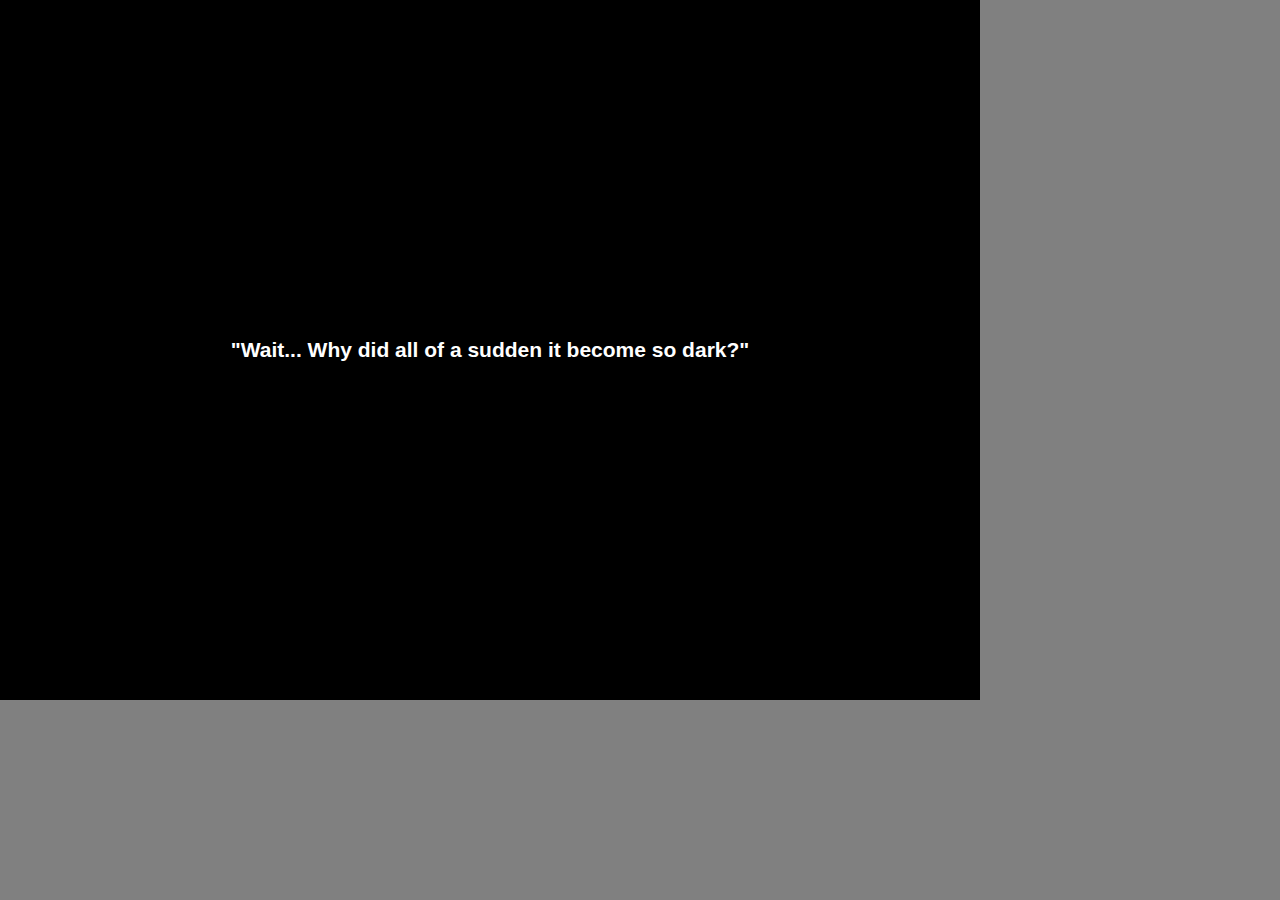
==== ending.html @ 2a03495e "added ending scene" ====
<!DOCTYPE html>
<html>
<head>
	<title>Fortune Teller</title>

		<!-- bootstrap css -->
	<link rel="stylesheet" type="text/css" href="assets/css/bootstrap.min.css">

	<!-- external css -->
	<link rel="stylesheet" type="text/css" href="assets/css/style.css">

	<!-- google fonts -->
	<link href="https://fonts.googleapis.com/css?family=Open+Sans|Ubuntu" rel="stylesheet">

	<!-- fontawesome -->
	<link rel="stylesheet" href="https://use.fontawesome.com/releases/v5.0.13/css/all.css" integrity="sha384-DNOHZ68U8hZfKXOrtjWvjxusGo9WQnrNx2sqG0tfsghAvtVlRW3tvkXWZh58N9jp" crossorigin="anonymous">

	<!-- animate.css -->
	<link rel="stylesheet" type="text/css" href="assets/css/animate.css">
</head>
<body>
	<div id="endingScreen">
		<div></div>
		<div class="text-center" id="endingText">"Wait... Why did all of a sudden it become so dark?"</div>
		<div></div>
	</div>
	
	<script type="text/javascript">
		document.body.style.zoom = "140%";

		let endingText = document.getElementById("endingText");

		this.setTimeout(() => {
			endingText.innerHTML = "A strong force hits you in the back and you fall into the ground.."

			this.setTimeout(() => {
				endingText.innerHTML = "To be continued...";

				this.setTimeout(() => {
					window.location.href = "index.html";
				},2000)
			}, 6000)
		}, 6000)
	</script>
</body>
</html>
---- assets/css/style.css ----
*{
	margin: 0;
	padding: 0;
}

body{
	background-color: grey;
}

p{
	padding-top: 10px;
	margin-bottom: 20px: 
	z-index:99;
	background-color: white;
	width: 700px;
	height: 70px;
	color: black;
	position: relative;
	left: 0;
	top: 392px;
}


button{
	margin: 20px;
	z-index:99;
}

#canvas{
	position: relative;
	top: 0;
	left:0;
	background-color: black;
	height: 500px;
	width: 700px;
	text-align: center;
	display: none;
	color: white;


}

#canvas2{
	position: absolute;
	top: 0;
	left:0;
	background-color: black;
	/*background-image: url('../images/bg2.jpg');*/
	height: 500px;
	width: 700px;
	text-align: center;
	color: white;
/*	animation: 	darkness 9s linear infinite;*/

}

#canvas3{
	overflow: hidden;
	position: absolute;
	top: 0;
	left:0;
	background-color: black;
	/*background-image: url('../images/bg2.jpg');*/
	height: 500px;
	width: 700px;
	text-align: center;
	color: white;

/*	animation: 	darkness 9s linear infinite;*/

}

#frontDoor{
	overflow: hidden;
	position: absolute;
	top: 0;
	left:0;	
	background-image: url('../images/frontDoor.jpg');
	background-size: 1062px 799px;
	background-position: center bottom;
	height: 500px;
	width: 700px;
	text-align: center;
	color: white;

/*	animation: 	darkness 9s linear infinite;*/

}

#firstFloor{
	overflow: hidden;
	position: absolute;
	top: 0;
	left:0;	
	background-image: url('../images/1stfloor2.jpg');
	background-size: 700px 499px;
	background-position: center bottom;
	height: 500px;
	width: 700px;
	text-align: center;
	color: white;

/*	animation: 	darkness 9s linear infinite;*/

}

#fortuneTelling{
	overflow: hidden;
	position: absolute;
	top: 0;
	left:0;	
	background-image: url('../images/tellFortune.jpeg');
	background-size: 700px 499px;
	background-position: center bottom;
	height: 500px;
	width: 700px;
	text-align: center;
	color: white;

/*	animation: 	darkness 9s linear infinite;*/

}

#secretBase{
	overflow: hidden;
	position: absolute;
	top: 0;
	left:0;	
	background-image: url('../images/1stfloor5.jpg');
	background-size: 700px 499px;
	background-position: center bottom;
	height: 500px;
	width: 700px;
	text-align: center;
	color: white;

/*	animation: 	darkness 9s linear infinite;*/

}



#room{
	overflow: hidden;
	position: absolute;
	top: 0;
	left:0;	
	background-image: url('../images/room.jpg');
	background-size: 700px 499px;
	background-position: center bottom;
	height: 500px;
	width: 700px;
	text-align: center;
	color: white;

/*	animation: 	darkness 9s linear infinite;*/

}


#hauntedHouse{
	overflow: hidden;
	position: absolute;
	top: 0;
	left:0;	
	background-image: url('../images/haunted2.jpg');
	background-size: 990px 1035px;
	background-position: center bottom;
	height: 500px;
	width: 700px;
	text-align: center;
	color: white;

/*	animation: 	darkness 9s linear infinite;*/

}

#judyScene{
	overflow: hidden;
	position: absolute;
	top: 0;
	left:0;
	background-image: url('../images/judyscene.jpg');
	background-size: 700px 400px;
	height: 500px;
	width: 700px;
	text-align: center;
	color: white;

/*	animation: 	darkness 9s linear infinite;*/

}

#bgMain{
	position: absolute;
	top: 0;
	left:0;
	background-color: black;
	background-image: url('../images/opening_new.png');
	height: 500px;
	width: 700px;
	text-align: center;
	color: white;
	background-size: 850px 500px;
/*	animation: 	darkness 9s linear infinite;*/

}

#start{
	overflow: hidden;
	position: absolute;
	top: 0;
	left:0;
	background-color: black;
	background-image: url('../images/start.jpg');
	height: 500px;
	width: 700px;
	text-align: center;
	color: white;
	background-size: cover;
/*	animation: 	darkness 9s linear infinite;*/

}

#witch{
		animation: flying 10s linear infinite;
}


.thunder{
	animation: light 0.5s linear infinite;
			
}

#loadingScreen, #endingScreen{
	display: flex;
	flex-direction: column;
	align-items: center;
	justify-content: space-evenly;
	z-index: 120;
	position: absolute;
	top: 0;
	left:0;
	background-color: black;
	height: 500px;
	width: 700px;
	text-align: center;
	color: white;
	background-size: 850px 500px;
}

.loadingText, #endingText{
	font-weight: bold;
	font-size: 15px;
}
.loadingText{
	animation: loading 1s linear infinite;
}

#endingText{
	animation: fadeIn 2s linear;
}

.loader{
	border: 16px solid #f3f3f3;
	border-top: 16px solid green;
	border-radius: 50%;
	width: 100px;
	height: 100px;
	animation: spin 2s linear infinite;
}

@keyframes flying{

	from{
		transform: translateX(0px);
	}

	to{
		transform: translateX(-700px);
	}
}

@keyframes light{

	from{
		opacity: 0;
	}

	to{
		opacity: 1;
	}
}

@keyframes darkness{

	from{
		background-color: black;
	}

	to{
		background-color: white;
		opacity: 0.5;
	}
}

#title{
	color: black;
	margin-bottom: 50px;
	padding-top: 50px;
	color: white;
}


#fortuneT{
    position: absolute;
    transform: scale(0.3);
    top: -133px;
    left: 192px;
}

@keyframes loading{
	from{
		opacity: 0;
	}
	to{
		opacity: 1;
	}
}


@keyframes fadeIn{
	from{
		opacity: 0;
	}
	to{
		opacity: 1;
	}
}

@keyframes spin{
	0%{
		transform: rotate(0deg);
	}
	100%{
		transform: rotate(360deg);
	}
}
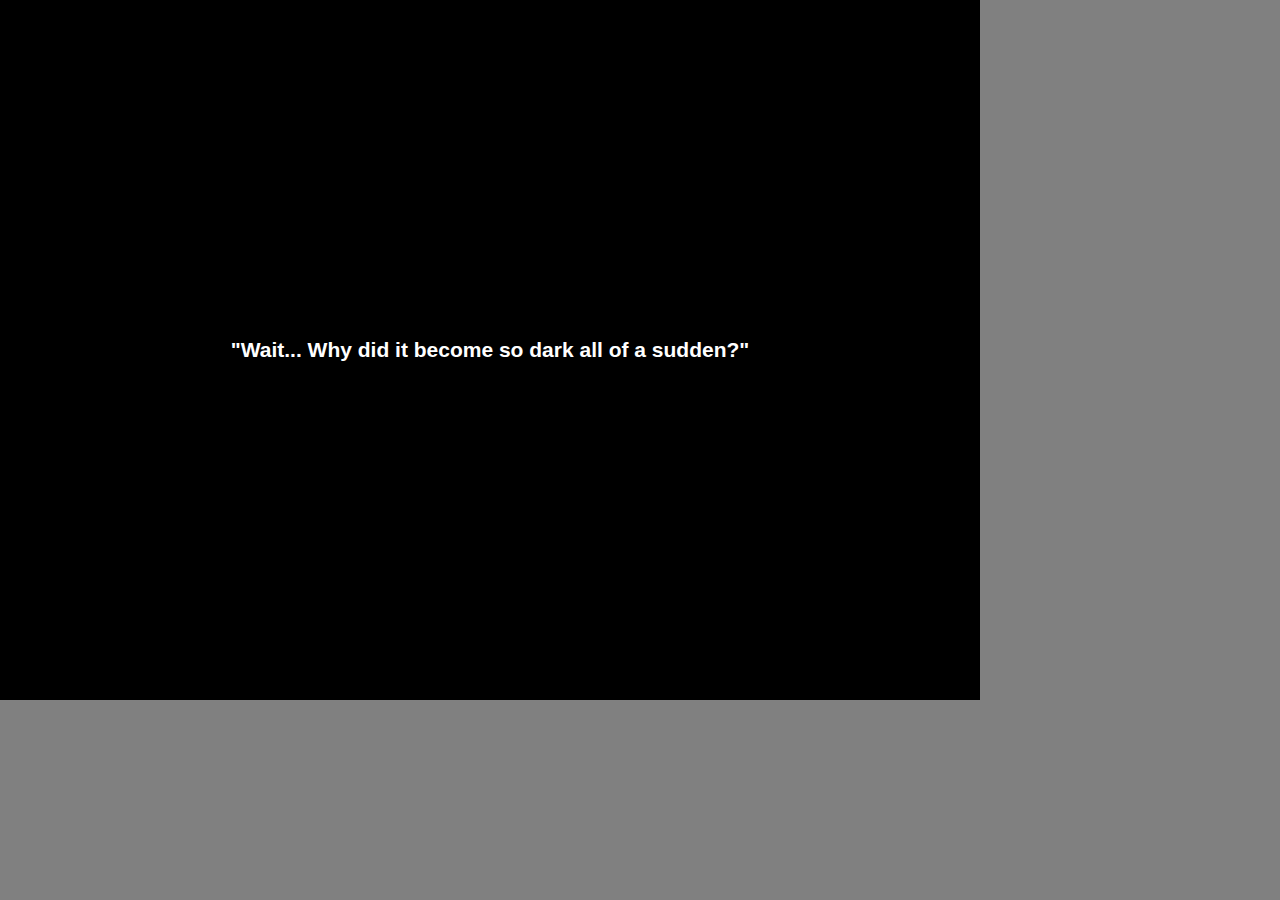
==== commit 752a8377: "added data for items acquired to localstorage" ====
--- a/ending.html
+++ b/ending.html
@@ -19,16 +19,32 @@
 	<link rel="stylesheet" type="text/css" href="assets/css/animate.css">
 </head>
 <body>
-	<div id="endingScreen">
+	<audio id="divAudio">
+  		<source src="./assets/audio/end.wav" type="audio/wav">
+	</audio>
+
+	<div id="endingScreen" onmousemove="playMusic()">
 		<div></div>
-		<div class="text-center" id="endingText">"Wait... Why did all of a sudden it become so dark?"</div>
+		<div class="text-center" id="endingText">"Wait... Why did it become so dark all of a sudden?"</div>
 		<div></div>
 	</div>
 	
 	<script type="text/javascript">
 		document.body.style.zoom = "140%";
+		localStorage.setItem("acquiredFood", 0);
+		localStorage.setItem("book", 0);
 
 		let endingText = document.getElementById("endingText");
+		let hasPlayed = false;
+
+		function playMusic(){
+			let audioToplay = document.getElementById("divAudio");
+
+			if(!hasPlayed){
+				hasPlayed = true;
+				audioToplay.play();
+			}
+		}
 
 		this.setTimeout(() => {
 			endingText.innerHTML = "A strong force hits you in the back and you fall into the ground.."
